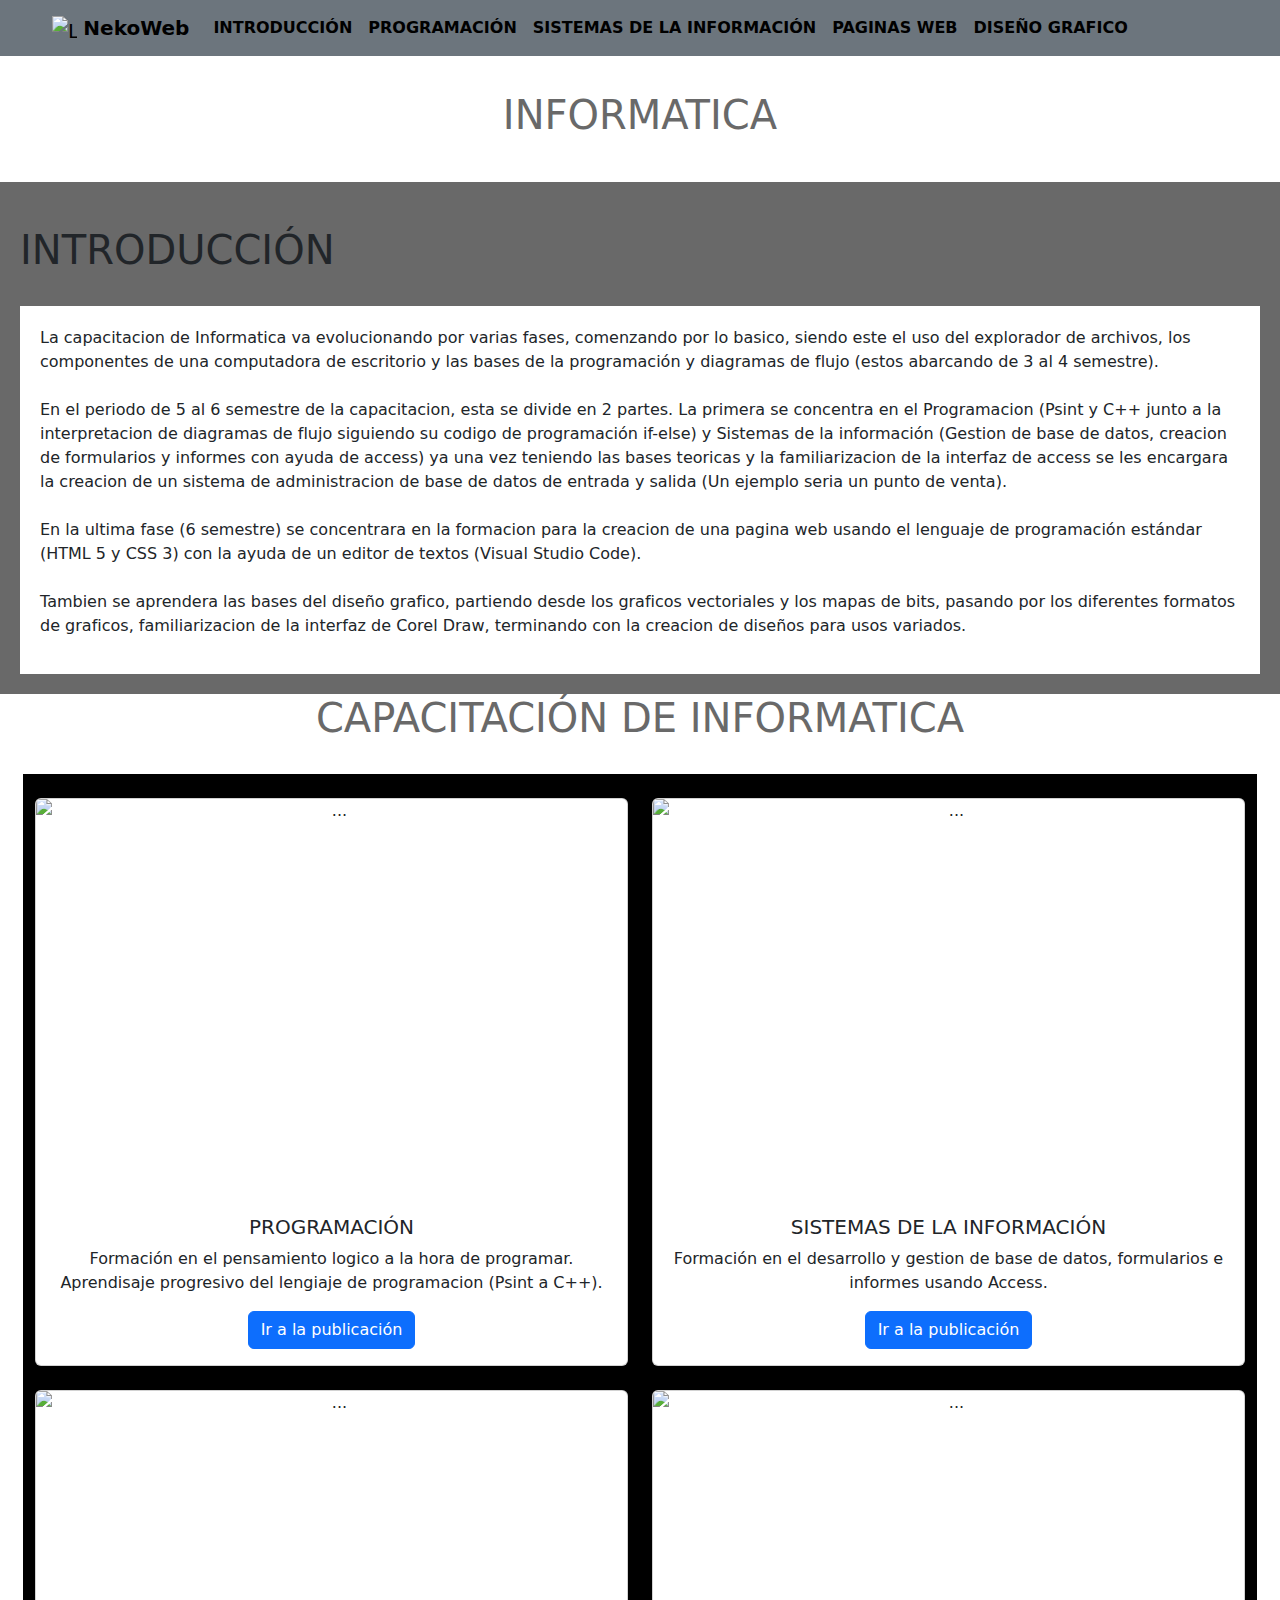
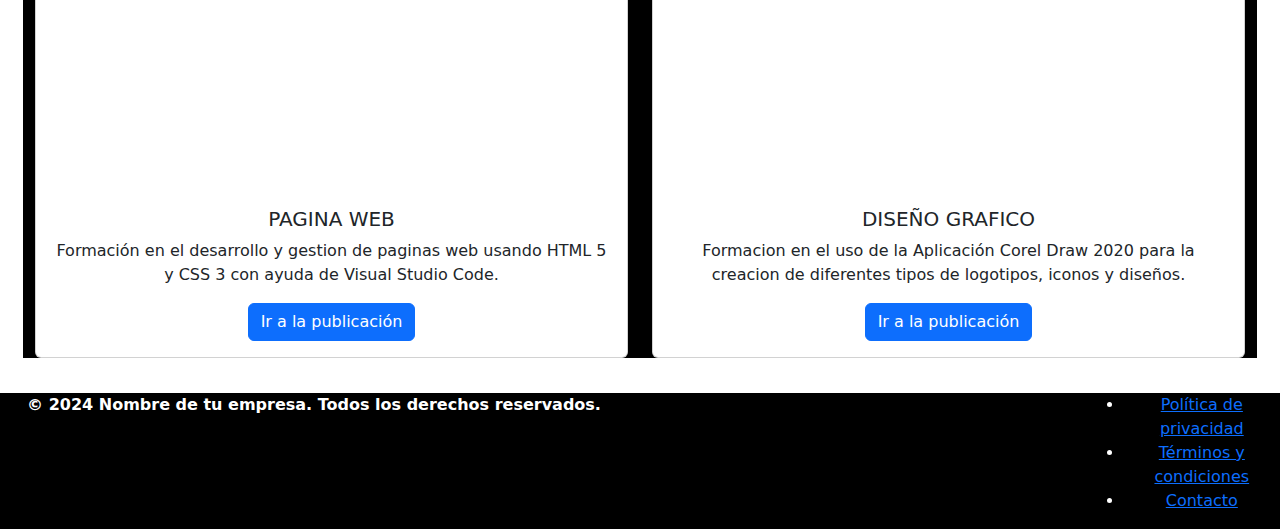
==== index.html @ b4595cde "Add files via upload" ====
<!DOCTYPE html>
<html lang="es">
<head>
    <meta charset="UTF-8">
    <meta name="viewport" content="width=device-width, initial-scale=1.0">
    <title>CAPACITACION DE INFORMATICA</title>
    <link href="https://cdn.jsdelivr.net/npm/bootstrap@5.3.3/dist/css/bootstrap.min.css" rel="stylesheet" integrity="sha384-QWTKZyjpPEjISv5WaRU9OFeRpok6YctnYmDr5pNlyT2bRjXh0JMhjY6hW+ALEwIH" crossorigin="anonymous">
    <link rel="icon" href="https://encrypted-tbn0.gstatic.com/images?q=tbn:ANd9GcRzRkYK4WRii3oW8C6Vp6Abct511VHRPO17VBspwq8f2g&s">
    <link href="styletxt.css" rel="stylesheet">
    <link href="bg.css" rel="stylesheet">
</head>


<header>


    <nav class="navbar navbar-expand-lg bg-secondary" data-bs-theme="white"> 
        <div class="container-fluid">
          <a class="navbar-brand" href="./index.html" >
            <img src="https://encrypted-tbn0.gstatic.com/images?q=tbn:ANd9GcRzRkYK4WRii3oW8C6Vp6Abct511VHRPO17VBspwq8f2g&s" alt="Logo" width="25" height="24" class="d-inline-block align-text-top" class="cfw-bolder" color="white">
            <strong> NekoWeb</strong>   </a>
                <button class="navbar-toggler" type="button" data-bs-toggle="collapse" data-bs-target="#navbarNavDropdown" aria-controls="navbarNavDropdown" aria-expanded="false" aria-label="Toggle navigation">

                    <span class="navbar-toggler-icon"></span>
                  </button>
                  <div class="collapse navbar-collapse" id="navbarNavDropdown">
                    <ul class="navbar-nav">

                      <li class="nav-item">
                        <a class="nav-link active" aria-current="page" href="#" class="fw-bolder"><center><strong>INTRODUCCIÓN</strong></center></a>
                      </li>

                      <li class="nav-item">
                        <a class="nav-link active" aria-current="page" href="/programacion.html" class="fw-bolder"><center><strong>PROGRAMACIÓN</strong></center></a>
                      </li>

                      <li class="nav-item">
                        <a class="nav-link active" aria-current="page" href="/sistemas.html" class="fw-bolder"><center><strong>SISTEMAS DE LA INFORMACIÓN</strong></center></a>
                      </li>

                      <li class="nav-item">
                        <a class="nav-link active" aria-current="page" href="/paginas web.html" class="fw-bolder"><center><strong>PAGINAS WEB</strong></center></a>
                      </li>

                      <li class="nav-item">
                        <a class="nav-link active" aria-current="page" href="/diseño grafico.html" class="fw-bolder"><center><strong>DISEÑO GRAFICO</strong></center></a>
                      </li>
                    </ul>
                  </div>
                </div>
                </nav>
                

</header>

<section class="bgintro">

<div class="capinf1">

<center><h1>INFORMATICA</h1></center>

</div>

<div class="intro">
    <br><h1>INTRODUCCIÓN</h1><BR>
      <div class="textintro">
<article><p>La capacitacion de Informatica va evolucionando por varias fases, comenzando por lo basico, siendo este el uso del explorador de archivos, los componentes de una computadora de escritorio y las bases de la programación y diagramas de flujo (estos abarcando de 3 al 4 semestre).<br><br>

    En el periodo de 5 al 6 semestre de la capacitacion, esta se divide en 2 partes. La primera se concentra en el Programacion (Psint y C++ junto a la interpretacion de diagramas de flujo siguiendo su codigo de programación if-else) y Sistemas de la información (Gestion de base de datos, creacion de formularios y informes con ayuda de access) ya una vez teniendo las bases teoricas y la familiarizacion de la interfaz de access se les encargara la creacion de un sistema de administracion de base de datos de entrada y salida (Un ejemplo seria un punto de venta).<br><br>

    En la ultima fase (6 semestre) se concentrara en la formacion para la creacion de una pagina web usando el lenguaje de programación estándar (HTML 5  y CSS 3) con la ayuda de un editor de textos (Visual Studio Code).<br><br>

    Tambien se aprendera las bases del diseño grafico, partiendo desde los graficos vectoriales y los mapas de bits, pasando por los diferentes formatos de graficos, familiarizacion de la interfaz de Corel Draw, terminando con la creacion de diseños para usos variados.</article></p>
  </div>
</section>

<section>

<div class="demas1">

  <br><br>ㅤ<br><br><h1>CAPACITACIÓN DE INFORMATICA</h1><br>ㅤ

  
<div class="row row-cols-1 row-cols-md-2 g-4">
    <div class="col">
      <div class="card">
        <img src="/IMAGENES/c++.jpeg" class="card-img-top" alt="..." width="800" height="400">
        <div class="card-body">
          <h5 class="card-title">PROGRAMACIÓN</h5>
          <p class="card-text">Formación en el pensamiento logico a la hora de programar.<br>Aprendisaje progresivo del lengiaje de programacion (Psint a C++).</p>
          <a href="/programacion.html" class="btn btn-primary">Ir a la publicación</a>
        </div>
      </div>
    </div>
    <div class="col">
      <div class="card">
        <img src="/IMAGENES/ACCESS.jpg" class="card-img-top" alt="..." width="800" height="400">
        <div class="card-body">
          <h5 class="card-title">SISTEMAS DE LA INFORMACIÓN</h5>
          <p class="card-text">Formación en el desarrollo y gestion de base de datos, formularios e informes usando Access.</p>
          <a href="/sistemas.html" class="btn btn-primary">Ir a la publicación</a>
        </div>
      </div>
    </div>
    <div class="col">
      <div class="card">
        <img src="/IMAGENES/paginas web.jpeg" class="card-img-top" alt="..." width="800" height="400">
        <div class="card-body">
          <h5 class="card-title">PAGINA WEB</h5>
          <p class="card-text">Formación en el desarrollo y gestion de paginas web usando HTML 5 y CSS 3 con ayuda de Visual Studio Code.</p>
          <a href="/paginas web.html" class="btn btn-primary">Ir a la publicación</a>
        </div>
      </div>
    </div>
    <div class="col">
      <div class="card">
        <img src="/IMAGENES/corel draw.jpg" class="card-img-top" alt="..." width="800" height="400">
        <div class="card-body">
          <h5 class="card-title">DISEÑO GRAFICO</h5>
          <p class="card-text">Formacion en el uso de la Aplicación Corel Draw 2020 para la creacion de diferentes tipos de logotipos, iconos y diseños.</p>
          <a href="/diseño grafico.html" class="btn btn-primary">Ir a la publicación</a>
        </div>
      </div>
    </div>
</section>

<body>
    


    <script src="https://cdn.jsdelivr.net/npm/bootstrap@5.3.3/dist/js/bootstrap.bundle.min.js" integrity="sha384-YvpcrYf0tY3lHB60NNkmXc5s9fDVZLESaAA55NDzOxhy9GkcIdslK1eN7N6jIeHz" crossorigin="anonymous"></script>


</body>

<footer>



</footer>
<div class="footer">
  <div class="row">
      <div class="col-md-6">
          <p><strong>&copy; 2024 Nombre de tu empresa. Todos los derechos reservados.</strong></p>
      </div>
      <div class="col-md-6 text-md-right">
          <ul class="footer-links">
              <li><a href="#">Política de privacidad</a></li>
              <li><a href="#">Términos y condiciones</a></li>
              <li><a href="#">Contacto</a></li>
          </ul>
      </div>
  </div>
</div>
</div>
</html>
---- styletxt.css ----
.capinf1{
    background-image: url(https://i.pinimg.com/originals/13/31/20/13312045ba691fcb8d1fbae330d937e0.gif);
    background-repeat: no-repeat;
    background-position: center;
    background-size: cover;
    padding: 35px;
    text-align: start;
    color: dimgray;
}


.intro{
    text-align: left;
    align-items: center;
    float: left;
    padding: 20px;
    font-size: 16px;
    background-color: dimgray;
}

.textintro{

background-color: white;
padding: 20px;
margin: auto;


}

.navbar{

padding-left: 40px;

}



.demas1{
    background-repeat: no-repeat;
    background-position: center;
    background-size: cover;
    padding: 35px;
    text-align: center;
    color: dimgray;
    size: 100px;
    background-image: url(https://www.codastory.com/wp-content/uploads/2020/05/Corona-jihadis-Equality-Labs-hashtag-1920.gif);
}

.cards{

margin: 1.4%;

}

.footer{

background-color: black;
color: white;
text-align: center;

}

.footer-links{

margin-left: 70%;

}

.introprogram{

text-align: left;
margin: 25px;
background-color: dimgray;
color: red;
padding: 30px;
border-radius: 10px;

}

.programtitulo{

    background-repeat: no-repeat;
    background-position-y: 16%;
    background-size: cover;
    padding: 35px;
    text-align: right;
    color: orange;
    size: 100px;
    background-image: url(https://miro.medium.com/v2/resize:fit:1400/1*AlRQd9BmTrOqvmdTHPfGBA.png);

}

.contintroprogram{

    text-align: left;
    padding: 30px;
    background-color: dimgray;
    color: orange;
    font-size: large;
}

.acordion{

margin: 50px;

}

.descargapsint{

    color: brown;
}

.descpsint{

color: chocolate;
font-size: x-large;

}

.descpsint{

    font-size: x-large;
    color: brown;
}

.iniciandopsint{

    font-size: x-large;
    color: orange;

}

.entradaysalida{

    font-size: x-large;
    color: green;
    
}

.asignacion{

    font-size: x-large;
    color: blue;
}

.Masdetalle{

    font-size: x-large;
    color: red;

}

.sistemasintro{


    background-repeat: no-repeat;
    background-size: cover;
    padding: 35px;
    text-align: center;
    color: white;
    size: 100px;
    background-color: red;

}

.introaccess{

    text-align: left;
    margin: 25px;
    background-color: red;
    color: white;
    padding: 30px;
    border-radius: 10px;

    display: flex;
    text-align: left;
    align-items: center;
    float: left;
    padding: 30px
}

.p2{

    text-align: left;
    margin: 25px;
    background-color: red;
    color: white;
    padding: 40px;
    border-radius: 10px;

    display: flex;
    text-align: left;
    align-items: center;
    float: left;
    padding: 30px

}

.parraf2{

    text-align: left;
    margin: 25px;
    background-color: red;
    color: white;
    padding: 40px;
    border-radius: 10px;

    display: flex;
    text-align: left;
    align-items: center;
    float: left;
    padding: 30px

}

.parr3{

    text-align: left;
    margin: 25px;
    background-color: red;
    color: white;
    padding: 40px;
    border-radius: 10px;

    display: flex;
    text-align: left;
    align-items: center;
    float: left;
    padding: 30px

}

.p3{

    text-align: left;
    margin: 25px;
    background-color: red;
    color: white;
    padding: 40px;
    border-radius: 10px;

    display: flex;
    text-align: left;
    align-items: center;
    float: left;
    padding: 30px

}

.footer2{

    background-color: black;
    color: white;
    text-align: center;

}

.footer3{

    background-color: white;
    color: black;
    text-align: center;

}

.bgweb{


    background-repeat: no-repeat;
    background-size: cover;
    padding: 35px;
    text-align: right;
    color:  aquamarine;
    size: cover;
    background-image: url(/IMAGENES/Captura\ de\ pantalla\ 2024-03-29\ 091730.png);
    font-size: 40px;


}

.introhtml{

    text-align: left;
    margin: 25px;
    background-color: dimgrey;
    color: white;
    padding: 40px;
    border-radius: 10px;

    display: flex;
    text-align: left;
    align-items: center;
    float: left;
    padding: 30px

}

.css3{

    text-align: left;
    margin: 25px;
    background-color: dimgrey;
    color: white;
    padding: 40px;
    border-radius: 10px;

    display: flex;
    text-align: left;
    align-items: center;
    float: left;
    padding: 30px

}

.htmlcss{

    text-align: left;
    margin: 25px;
    background-color: dimgrey;
    color: white;
    padding: 40px;
    border-radius: 10px;

    display: flex;
    text-align: left;
    align-items: center;
    float: left;
    padding: 30px

}

.introdiseñodig{

    background-repeat: no-repeat;
    background-position-y: 16%;
    background-size: cover;
    padding: 35px;
    text-align: center;
    color: white;
    size: 100px;
    background-color: green;
    font-size: xx-large;


}

.carrosel{

size: 100%;

}

.introcorel{

    text-align: left;
    margin: 25px;
    background-color: green;
    color: white;
    padding: 40px;
    border-radius: 10px;

    display: flex;
    text-align: left;
    align-items: center;
    float: left;
    padding: 30px

}

.corelfuncion{

    text-align: left;
    margin: 25px;
    background-color: green;
    color: white;
    padding: 40px;
    border-radius: 10px;
    display: flex;
    text-align: left;
    align-items: center;
    float: left;
    padding: 30px
    
}

.coreltxt{

    text-align: left;
    margin: 25px;
    background-color: green;
    color: white;
    padding: 40px;
    border-radius: 10px;
    display: flex;
    text-align: left;
    align-items: center;
    float: left;
    padding: 30px
    
}

.core2{

    text-align: left;
    margin: 25px;
    background-color: green;
    color: white;
    padding: 40px;
    border-radius: 10px;
    display: flex;
    text-align: left;
    align-items: center;
    float: left;
    padding: 30px

}

.corelcierre{

    text-align: left;
    margin: 25px;
    background-color: green;
    color: white;
    padding: 40px;
    border-radius: 10px;
    display: flex;
    text-align: left;
    align-items: center;
    float: left;
    padding: 30px

}

.corelconclusion{

    text-align: left;
    margin: 25px;
    background-color: green;
    color: white;
    padding: 40px;
    border-radius: 10px;
    display: flex;
    text-align: left;
    align-items: center;
    float: left;
    padding: 30px

}

.row{

background-color: black

}

.col-md-6{

color: white;

}
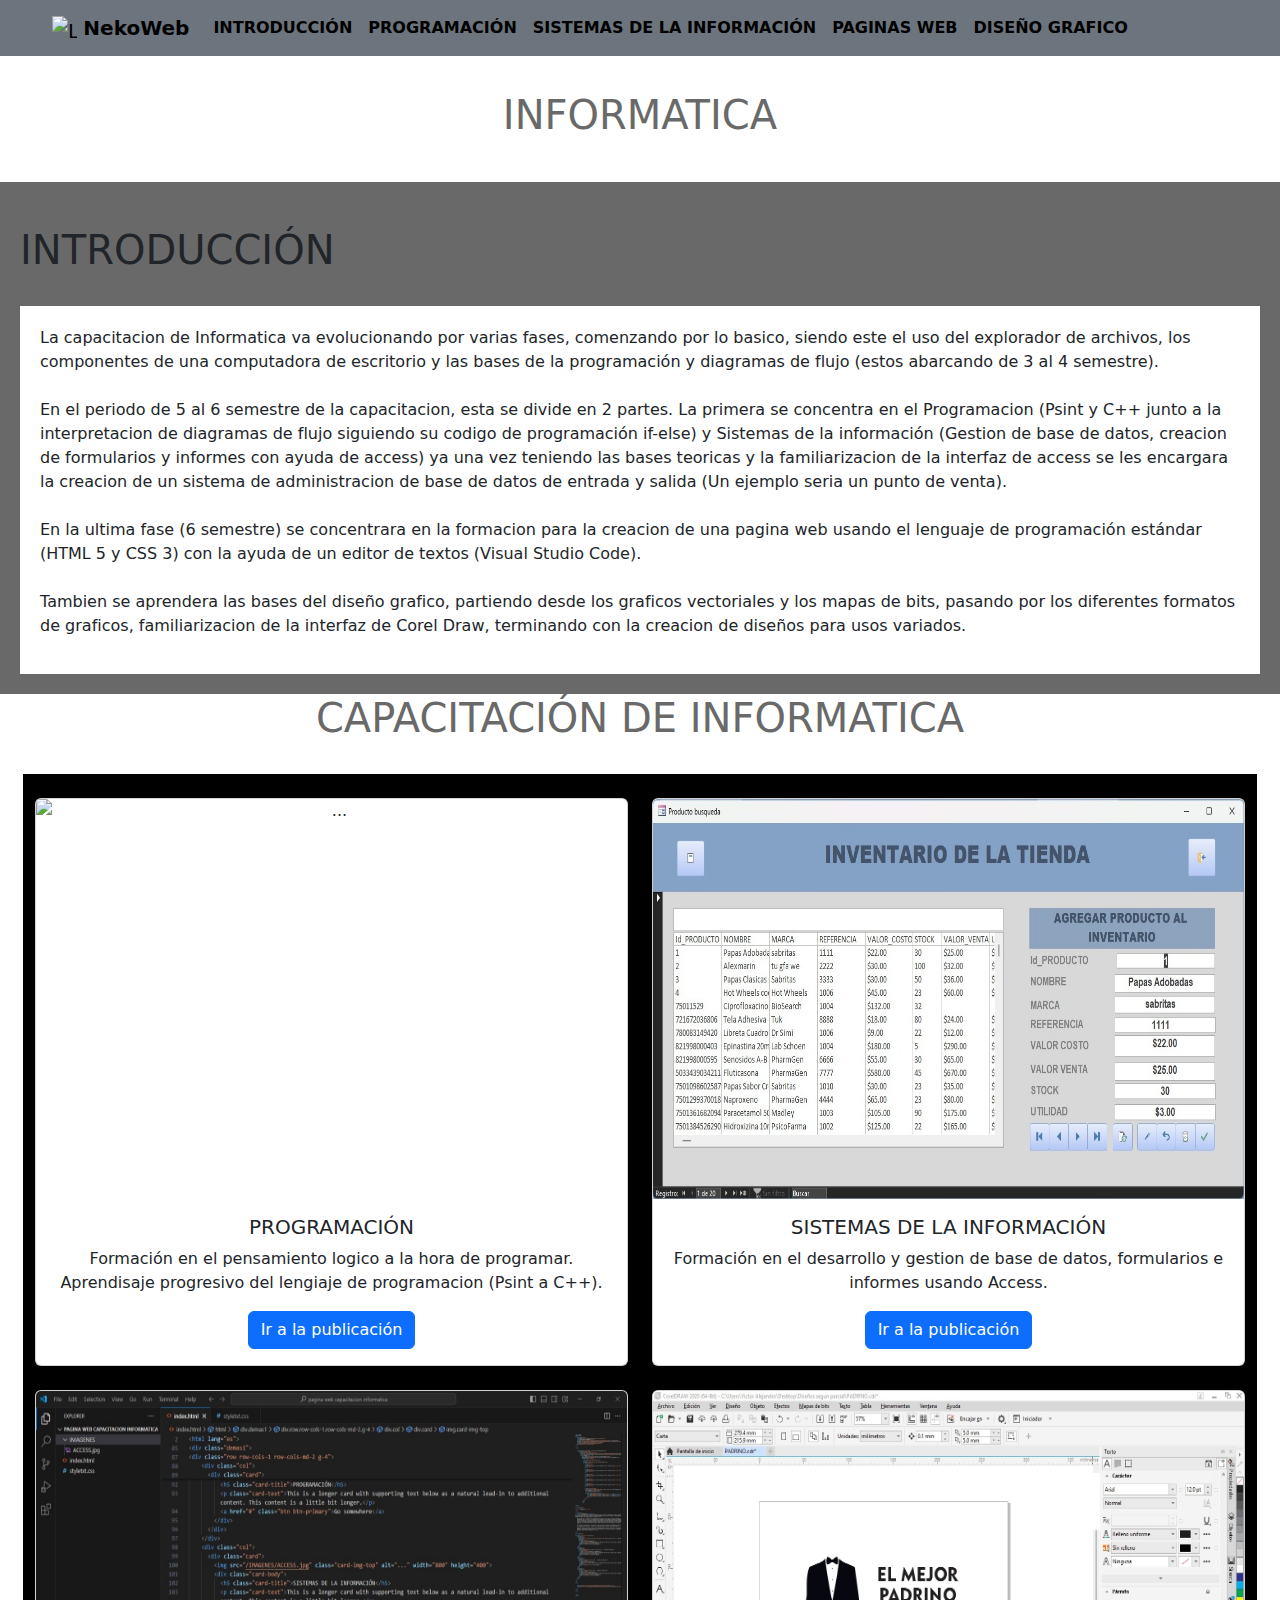
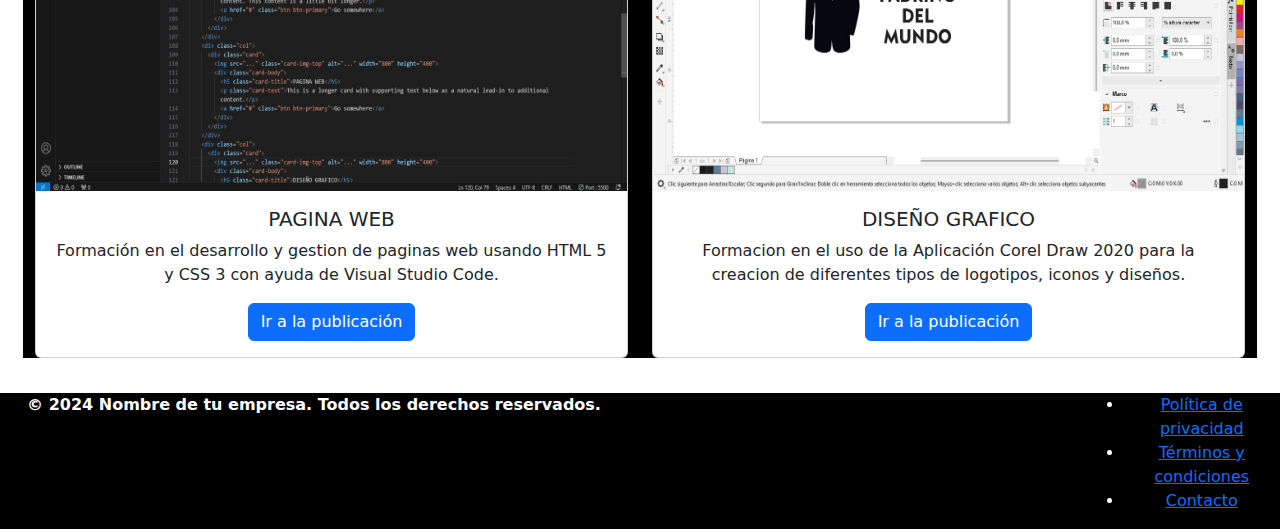
==== commit 4567b15f: "Update index.html" ====
--- a/index.html
+++ b/index.html
@@ -16,7 +16,7 @@
 
     <nav class="navbar navbar-expand-lg bg-secondary" data-bs-theme="white"> 
         <div class="container-fluid">
-          <a class="navbar-brand" href="./index.html" >
+          <a class="navbar-brand" href="index.html" >
             <img src="https://encrypted-tbn0.gstatic.com/images?q=tbn:ANd9GcRzRkYK4WRii3oW8C6Vp6Abct511VHRPO17VBspwq8f2g&s" alt="Logo" width="25" height="24" class="d-inline-block align-text-top" class="cfw-bolder" color="white">
             <strong> NekoWeb</strong>   </a>
                 <button class="navbar-toggler" type="button" data-bs-toggle="collapse" data-bs-target="#navbarNavDropdown" aria-controls="navbarNavDropdown" aria-expanded="false" aria-label="Toggle navigation">
@@ -31,19 +31,19 @@
                       </li>
 
                       <li class="nav-item">
-                        <a class="nav-link active" aria-current="page" href="/programacion.html" class="fw-bolder"><center><strong>PROGRAMACIÓN</strong></center></a>
+                        <a class="nav-link active" aria-current="page" href="programacion.html" class="fw-bolder"><center><strong>PROGRAMACIÓN</strong></center></a>
                       </li>
 
                       <li class="nav-item">
-                        <a class="nav-link active" aria-current="page" href="/sistemas.html" class="fw-bolder"><center><strong>SISTEMAS DE LA INFORMACIÓN</strong></center></a>
+                        <a class="nav-link active" aria-current="page" href="sistemas.html" class="fw-bolder"><center><strong>SISTEMAS DE LA INFORMACIÓN</strong></center></a>
                       </li>
 
                       <li class="nav-item">
-                        <a class="nav-link active" aria-current="page" href="/paginas web.html" class="fw-bolder"><center><strong>PAGINAS WEB</strong></center></a>
+                        <a class="nav-link active" aria-current="page" href="paginas web.html" class="fw-bolder"><center><strong>PAGINAS WEB</strong></center></a>
                       </li>
 
                       <li class="nav-item">
-                        <a class="nav-link active" aria-current="page" href="/diseño grafico.html" class="fw-bolder"><center><strong>DISEÑO GRAFICO</strong></center></a>
+                        <a class="nav-link active" aria-current="page" href="diseño grafico.html" class="fw-bolder"><center><strong>DISEÑO GRAFICO</strong></center></a>
                       </li>
                     </ul>
                   </div>
@@ -94,31 +94,31 @@
     </div>
     <div class="col">
       <div class="card">
-        <img src="/IMAGENES/ACCESS.jpg" class="card-img-top" alt="..." width="800" height="400">
+        <img src="ACCESS.jpg" class="card-img-top" alt="..." width="800" height="400">
         <div class="card-body">
           <h5 class="card-title">SISTEMAS DE LA INFORMACIÓN</h5>
           <p class="card-text">Formación en el desarrollo y gestion de base de datos, formularios e informes usando Access.</p>
-          <a href="/sistemas.html" class="btn btn-primary">Ir a la publicación</a>
+          <a href="sistemas.html" class="btn btn-primary">Ir a la publicación</a>
         </div>
       </div>
     </div>
     <div class="col">
       <div class="card">
-        <img src="/IMAGENES/paginas web.jpeg" class="card-img-top" alt="..." width="800" height="400">
+        <img src="paginas web.jpeg" class="card-img-top" alt="..." width="800" height="400">
         <div class="card-body">
           <h5 class="card-title">PAGINA WEB</h5>
           <p class="card-text">Formación en el desarrollo y gestion de paginas web usando HTML 5 y CSS 3 con ayuda de Visual Studio Code.</p>
-          <a href="/paginas web.html" class="btn btn-primary">Ir a la publicación</a>
+          <a href="paginas web.html" class="btn btn-primary">Ir a la publicación</a>
         </div>
       </div>
     </div>
     <div class="col">
       <div class="card">
-        <img src="/IMAGENES/corel draw.jpg" class="card-img-top" alt="..." width="800" height="400">
+        <img src="corel draw.jpg" class="card-img-top" alt="..." width="800" height="400">
         <div class="card-body">
           <h5 class="card-title">DISEÑO GRAFICO</h5>
           <p class="card-text">Formacion en el uso de la Aplicación Corel Draw 2020 para la creacion de diferentes tipos de logotipos, iconos y diseños.</p>
-          <a href="/diseño grafico.html" class="btn btn-primary">Ir a la publicación</a>
+          <a href="diseño grafico.html" class="btn btn-primary">Ir a la publicación</a>
         </div>
       </div>
     </div>
@@ -153,4 +153,4 @@
   </div>
 </div>
 </div>
-</html>+</html>
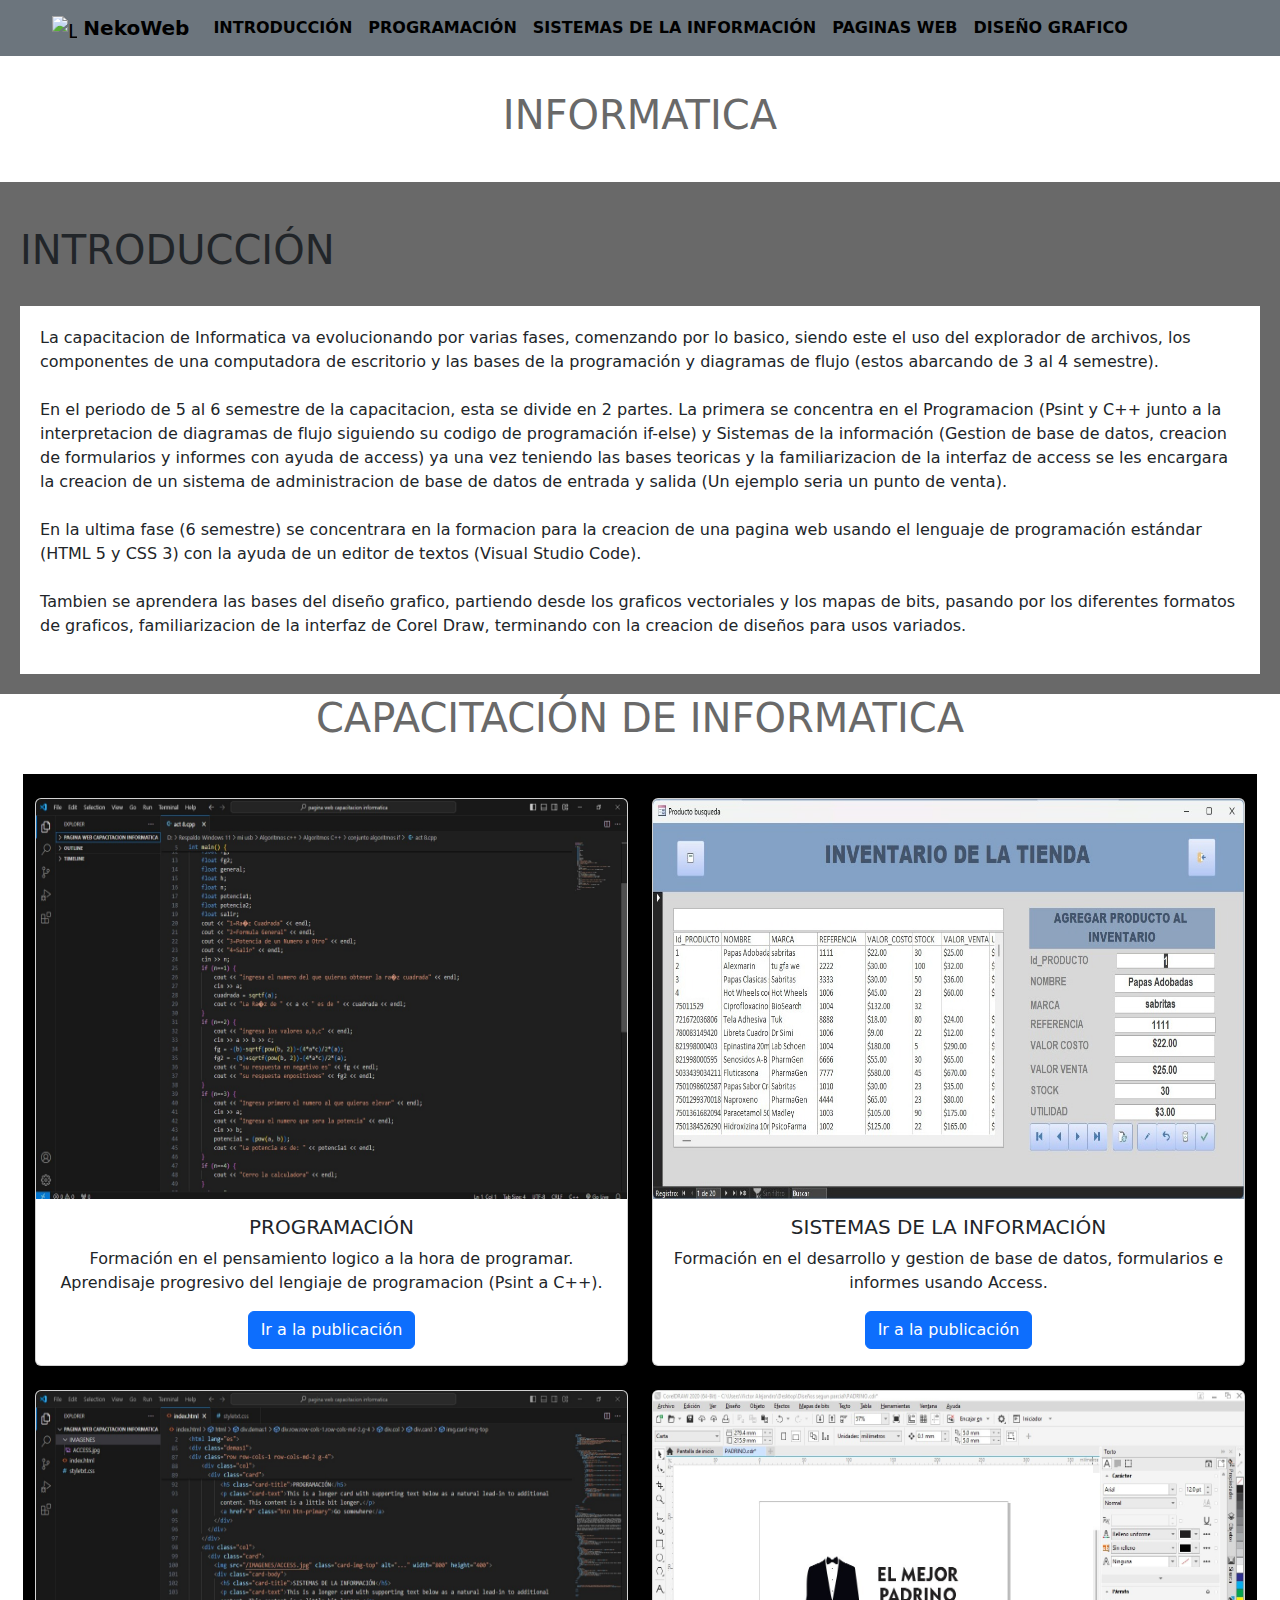
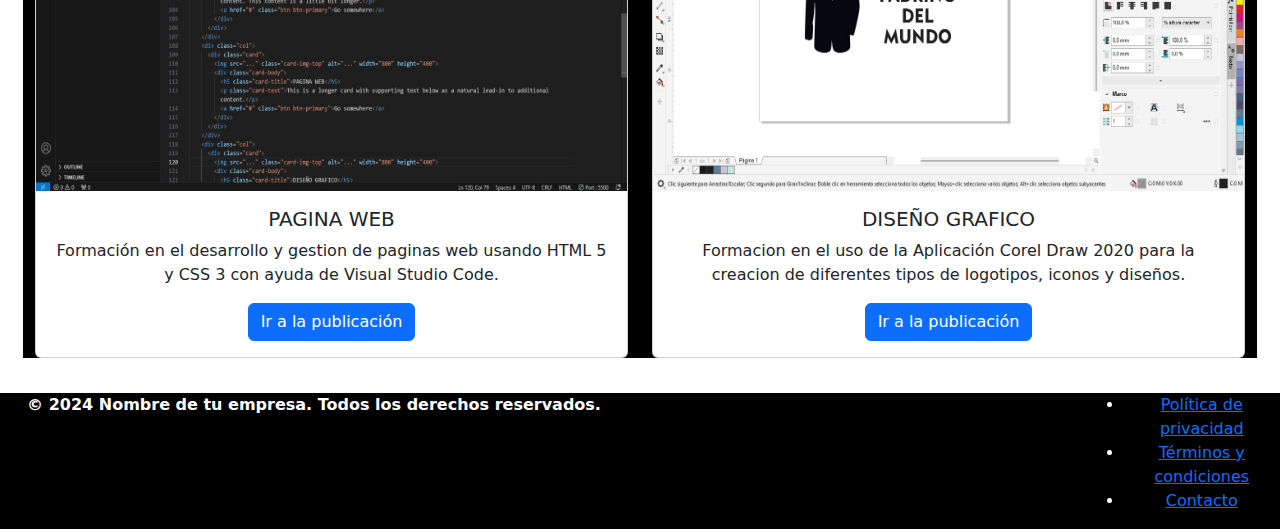
==== commit edf53e88: "Update index.html" ====
--- a/index.html
+++ b/index.html
@@ -84,11 +84,11 @@
 <div class="row row-cols-1 row-cols-md-2 g-4">
     <div class="col">
       <div class="card">
-        <img src="/IMAGENES/c++.jpeg" class="card-img-top" alt="..." width="800" height="400">
+        <img src="c++.jpeg" class="card-img-top" alt="..." width="800" height="400">
         <div class="card-body">
           <h5 class="card-title">PROGRAMACIÓN</h5>
           <p class="card-text">Formación en el pensamiento logico a la hora de programar.<br>Aprendisaje progresivo del lengiaje de programacion (Psint a C++).</p>
-          <a href="/programacion.html" class="btn btn-primary">Ir a la publicación</a>
+          <a href="programacion.html" class="btn btn-primary">Ir a la publicación</a>
         </div>
       </div>
     </div>
